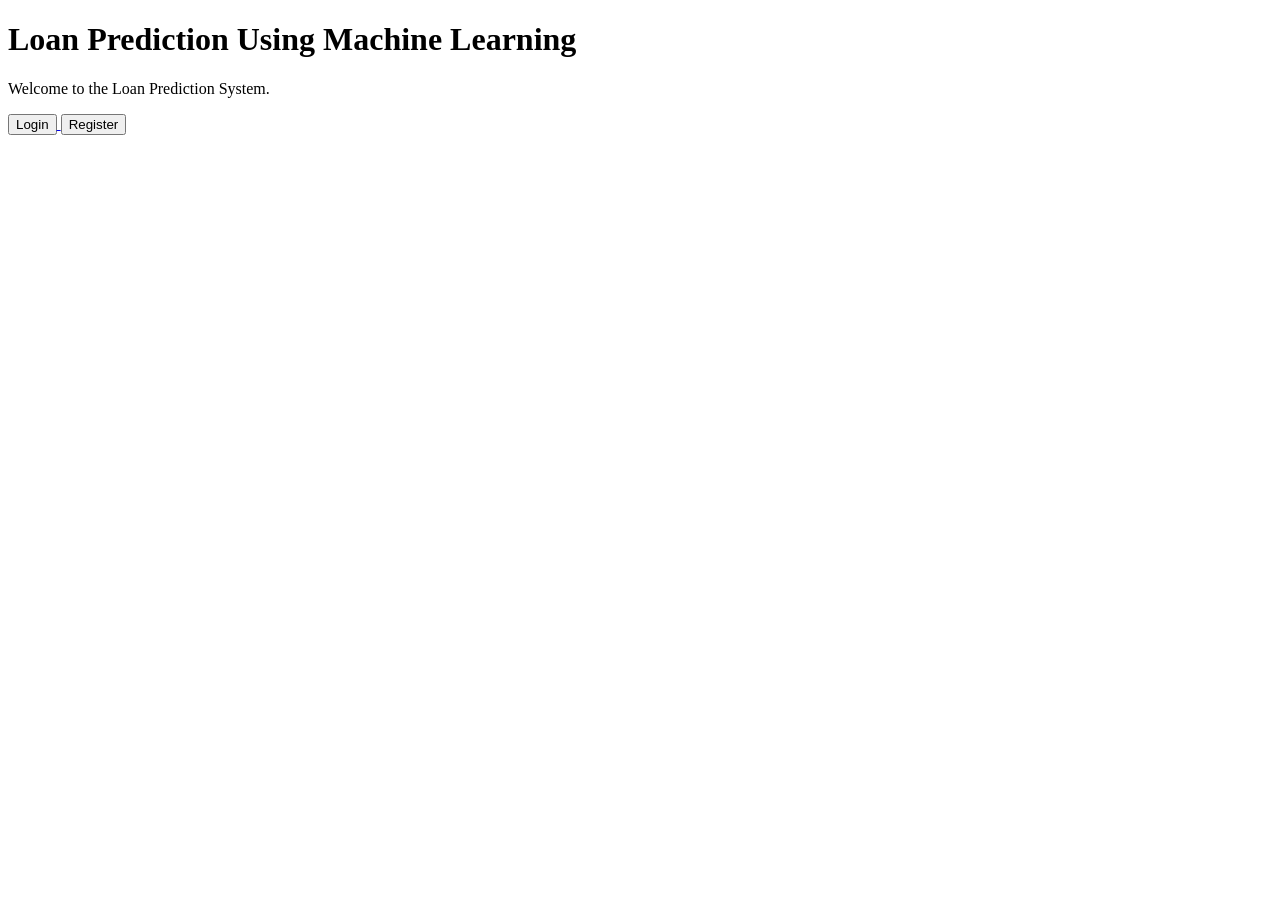
==== index.html @ 464bc6e5 "Add home page" ====
<!DOCTYPE html>
<html>
<head>
    <title>Loan Prediction System</title>
</head>

<body>

<h1>Loan Prediction Using Machine Learning</h1>

<p>
Welcome to the Loan Prediction System.
</p>

<a href="login.html">
<button>Login</button>
</a>

<a href="register.html">
<button>Register</button>
</a>

</body>
</html>
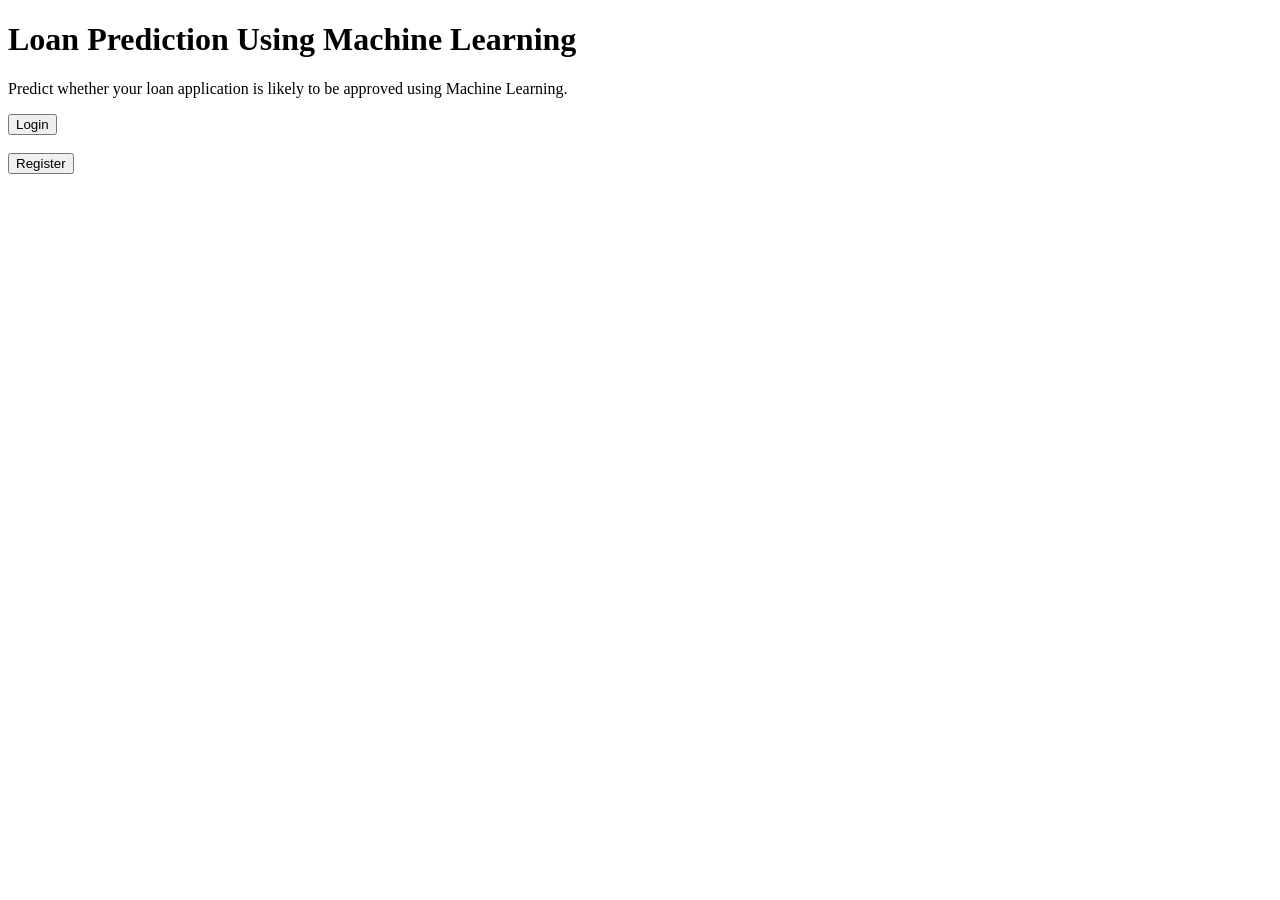
==== commit ecc84b1d: "Improve home page" ====
--- a/index.html
+++ b/index.html
@@ -1,24 +1,55 @@
 <!DOCTYPE html>
+
 <html>
+
 <head>
-    <title>Loan Prediction System</title>
+
+<title>Loan Prediction</title>
+
+<link rel="stylesheet" href="../static/style.css">
+
 </head>
 
 <body>
 
-<h1>Loan Prediction Using Machine Learning</h1>
+<div class="container">
+
+<h1>
+
+Loan Prediction Using Machine Learning
+
+</h1>
 
 <p>
-Welcome to the Loan Prediction System.
+
+Predict whether your loan application is likely to be approved using Machine Learning.
+
 </p>
 
 <a href="login.html">
-<button>Login</button>
+
+<button>
+
+Login
+
+</button>
+
 </a>
 
+<br><br>
+
 <a href="register.html">
-<button>Register</button>
+
+<button>
+
+Register
+
+</button>
+
 </a>
 
+</div>
+
 </body>
+
 </html>
